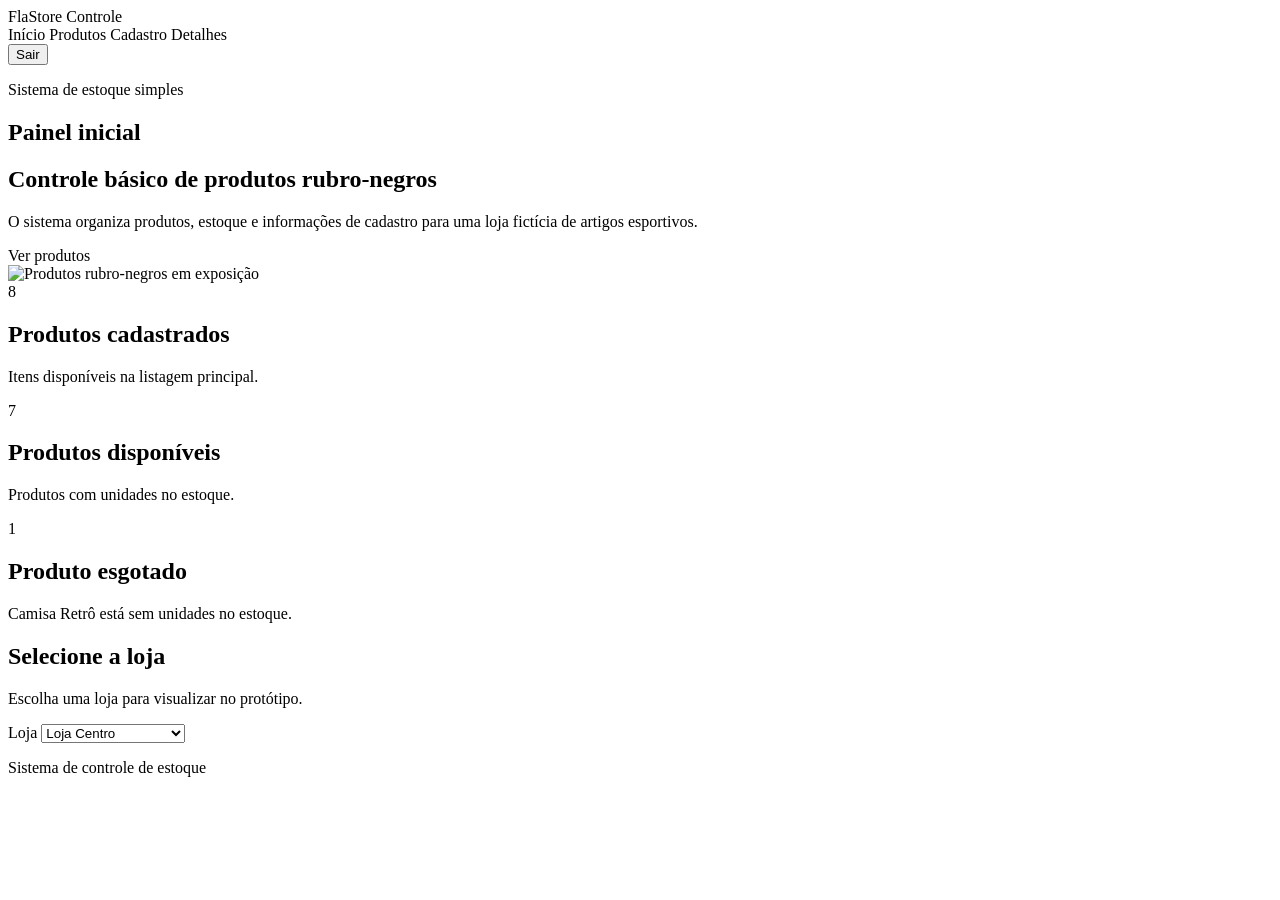
==== src/main/resources/templates/index.html @ b76fe403 "Commit inicial: FlaStore Controle (Spring Boot + Thymeleaf)" ====
<!DOCTYPE html>
<html lang="pt-BR" xmlns:th="http://www.thymeleaf.org">
  <head>
    <meta charset="UTF-8" />
    <meta name="viewport" content="width=device-width, initial-scale=1.0" />
    <title>Painel inicial | FlaStore Controle</title>
    <link rel="stylesheet" th:href="@{/css/style.css}" />
  </head>
  <body>
    <header class="topo">
      <div class="container barra-topo">
        <a class="marca" th:href="@{/}">FlaStore Controle</a>
        <nav class="menu" aria-label="Menu principal">
          <a th:href="@{/}">Início</a>
          <a th:href="@{/produtos}">Produtos</a>
          <a th:href="@{/produtos/novo}">Cadastro</a>
          <a th:href="@{/produtos/001}">Detalhes</a>
          <form th:action="@{/sair}" method="post"><button type="submit">Sair</button></form>
        </nav>
      </div>
    </header>

    <main class="container">
      <section class="titulo-pagina">
        <p>Sistema de estoque simples</p>
        <h1>Painel inicial</h1>
        <span></span>
      </section>

      <section class="destaque">
        <div>
          <h2>Controle básico de produtos rubro-negros</h2>
          <p>
            O sistema organiza produtos, estoque e informações de cadastro para
            uma loja fictícia de artigos esportivos.
          </p>
          <a class="botao" th:href="@{/produtos}">Ver produtos</a>
        </div>
        <img
          th:src="@{/img/produtos-rubro-negros.png}"
          alt="Produtos rubro-negros em exposição"
        />
      </section>

      <section class="grade-resumo" aria-label="Resumo do estoque">
        <article class="cartao">
          <span class="numero" id="totalProdutos" th:text="${totalProdutos}">8</span>
          <h2>Produtos cadastrados</h2>
          <p>Itens disponíveis na listagem principal.</p>
        </article>

        <article class="cartao">
          <span class="numero" id="totalDisponiveis" th:text="${totalDisponiveis}">7</span>
          <h2>Produtos disponíveis</h2>
          <p>Produtos com unidades no estoque.</p>
        </article>

        <article class="cartao">
          <span class="numero" id="totalEsgotados" th:text="${totalEsgotados}">1</span>
          <h2 id="tituloEsgotados" th:text="${totalEsgotados == 1 ? 'Produto esgotado' : 'Produtos esgotados'}">Produto esgotado</h2>
          <p id="listaEsgotados" th:text="${listaEsgotados}">Camisa Retrô está sem unidades no estoque.</p>
        </article>
      </section>

      <section class="bloco">
        <h2>Selecione a loja</h2>
        <p>Escolha uma loja para visualizar no protótipo.</p>

        <label class="campo-busca" for="lojaSelecionada">
          Loja
          <select id="lojaSelecionada" name="lojaSelecionada">
            <option>Loja Centro</option>
            <option>Loja Shopping Norte</option>
            <option>Loja Online</option>
          </select>
        </label>
      </section>
    </main>

    <footer class="rodape">
      <p>Sistema de controle de estoque</p>
    </footer>

    <script th:src="@{/js/script.js}"></script>
  </body>
</html>
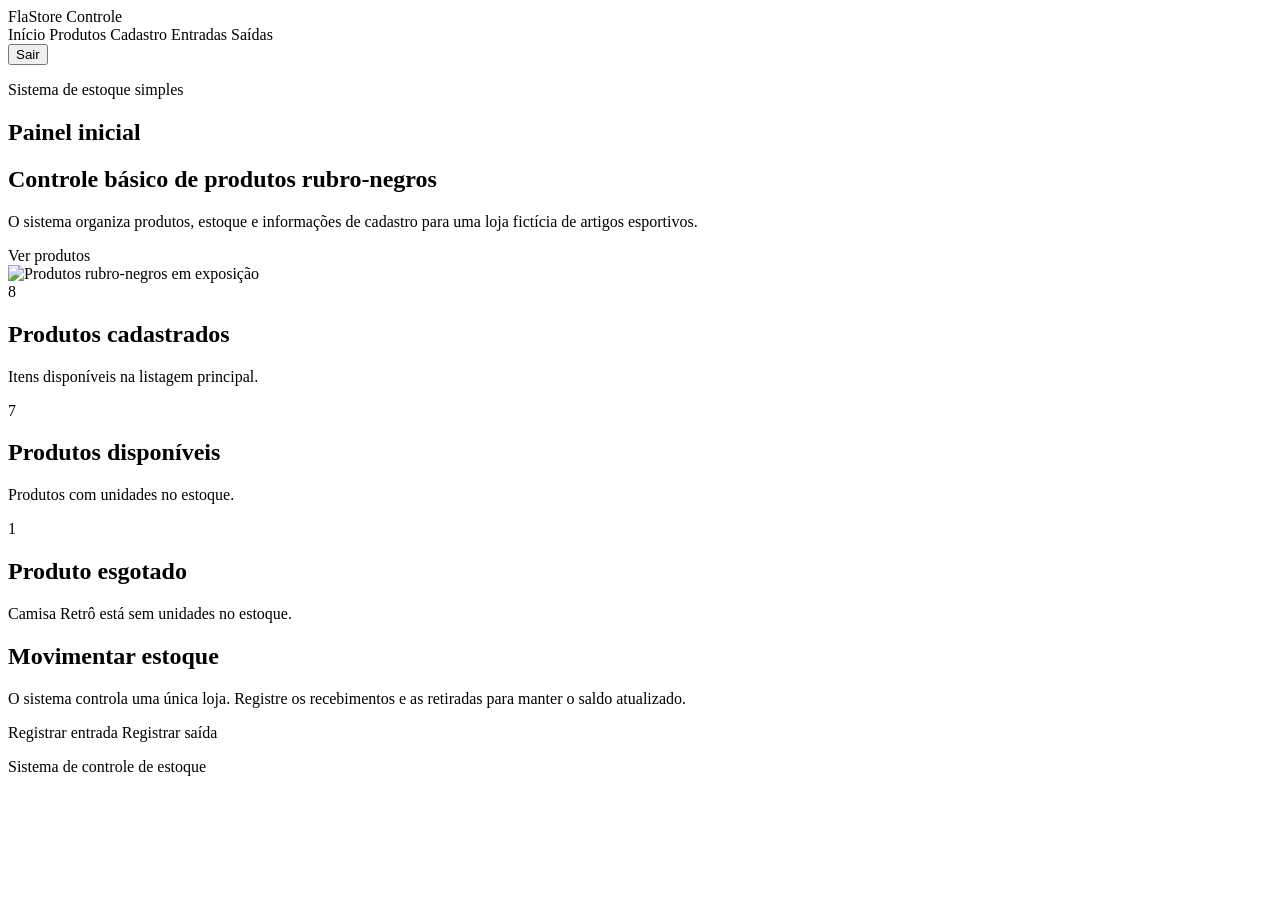
==== commit cf68135d: "Implementa estoque com PostgreSQL, JPA e movimentacoes" ====
--- a/src/main/resources/templates/index.html
+++ b/src/main/resources/templates/index.html
@@ -14,7 +14,8 @@
           <a th:href="@{/}">Início</a>
           <a th:href="@{/produtos}">Produtos</a>
           <a th:href="@{/produtos/novo}">Cadastro</a>
-          <a th:href="@{/produtos/001}">Detalhes</a>
+          <a th:href="@{/entradas}">Entradas</a>
+          <a th:href="@{/saidas}">Saídas</a>
           <form th:action="@{/sair}" method="post"><button type="submit">Sair</button></form>
         </nav>
       </div>
@@ -62,19 +63,7 @@
         </article>
       </section>
 
-      <section class="bloco">
-        <h2>Selecione a loja</h2>
-        <p>Escolha uma loja para visualizar no protótipo.</p>
-
-        <label class="campo-busca" for="lojaSelecionada">
-          Loja
-          <select id="lojaSelecionada" name="lojaSelecionada">
-            <option>Loja Centro</option>
-            <option>Loja Shopping Norte</option>
-            <option>Loja Online</option>
-          </select>
-        </label>
-      </section>
+      <section class="bloco"><h2>Movimentar estoque</h2><p>O sistema controla uma única loja. Registre os recebimentos e as retiradas para manter o saldo atualizado.</p><a class="botao" th:href="@{/entradas}">Registrar entrada</a> <a class="botao" th:href="@{/saidas}">Registrar saída</a></section>
     </main>
 
     <footer class="rodape">
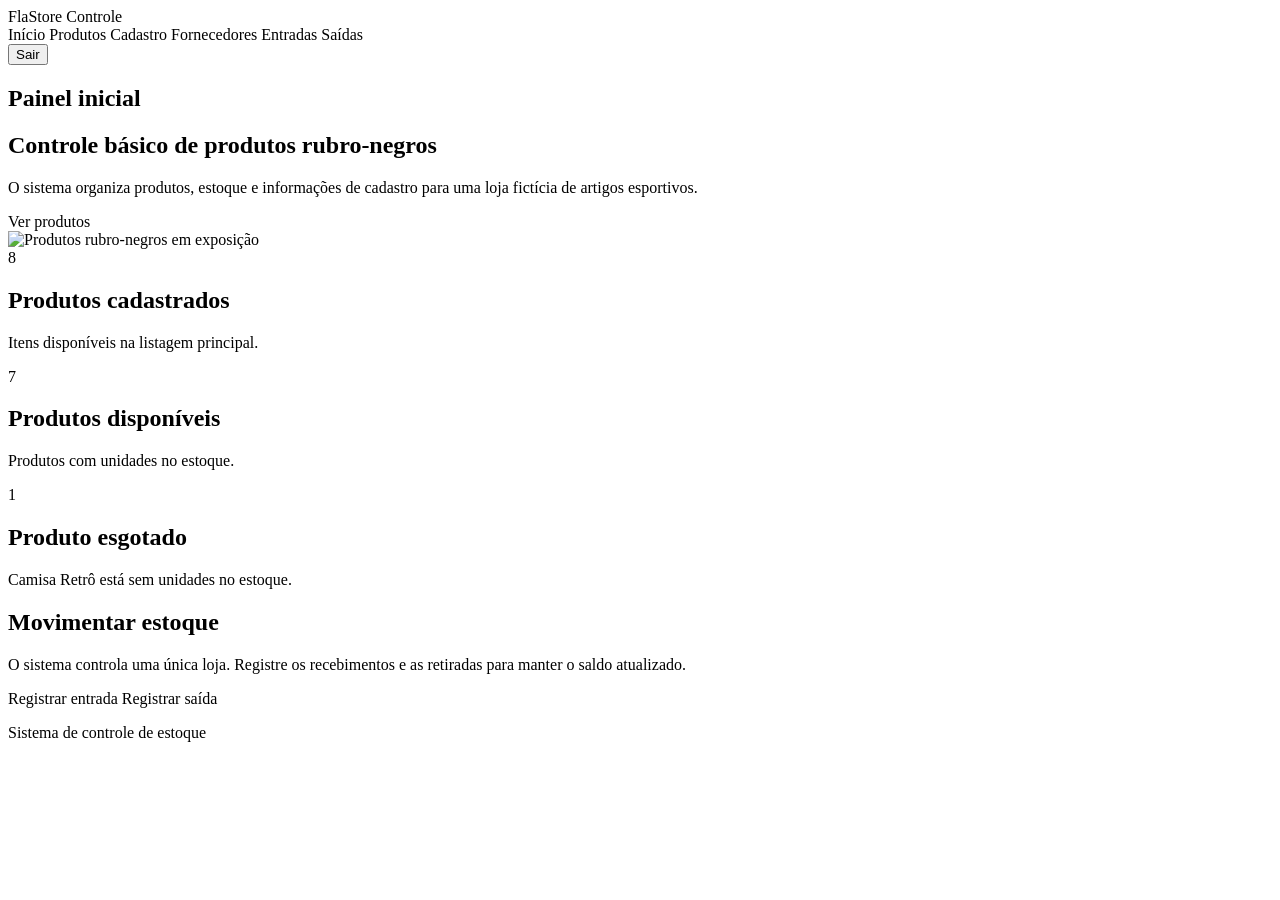
==== commit 49bdb241: "Adiciona cadastro de fornecedores e ajusta estoque e telas" ====
--- a/src/main/resources/templates/index.html
+++ b/src/main/resources/templates/index.html
@@ -14,6 +14,7 @@
           <a th:href="@{/}">Início</a>
           <a th:href="@{/produtos}">Produtos</a>
           <a th:href="@{/produtos/novo}">Cadastro</a>
+          <a th:href="@{/fornecedores}">Fornecedores</a>
           <a th:href="@{/entradas}">Entradas</a>
           <a th:href="@{/saidas}">Saídas</a>
           <form th:action="@{/sair}" method="post"><button type="submit">Sair</button></form>
@@ -23,7 +24,6 @@
 
     <main class="container">
       <section class="titulo-pagina">
-        <p>Sistema de estoque simples</p>
         <h1>Painel inicial</h1>
         <span></span>
       </section>
